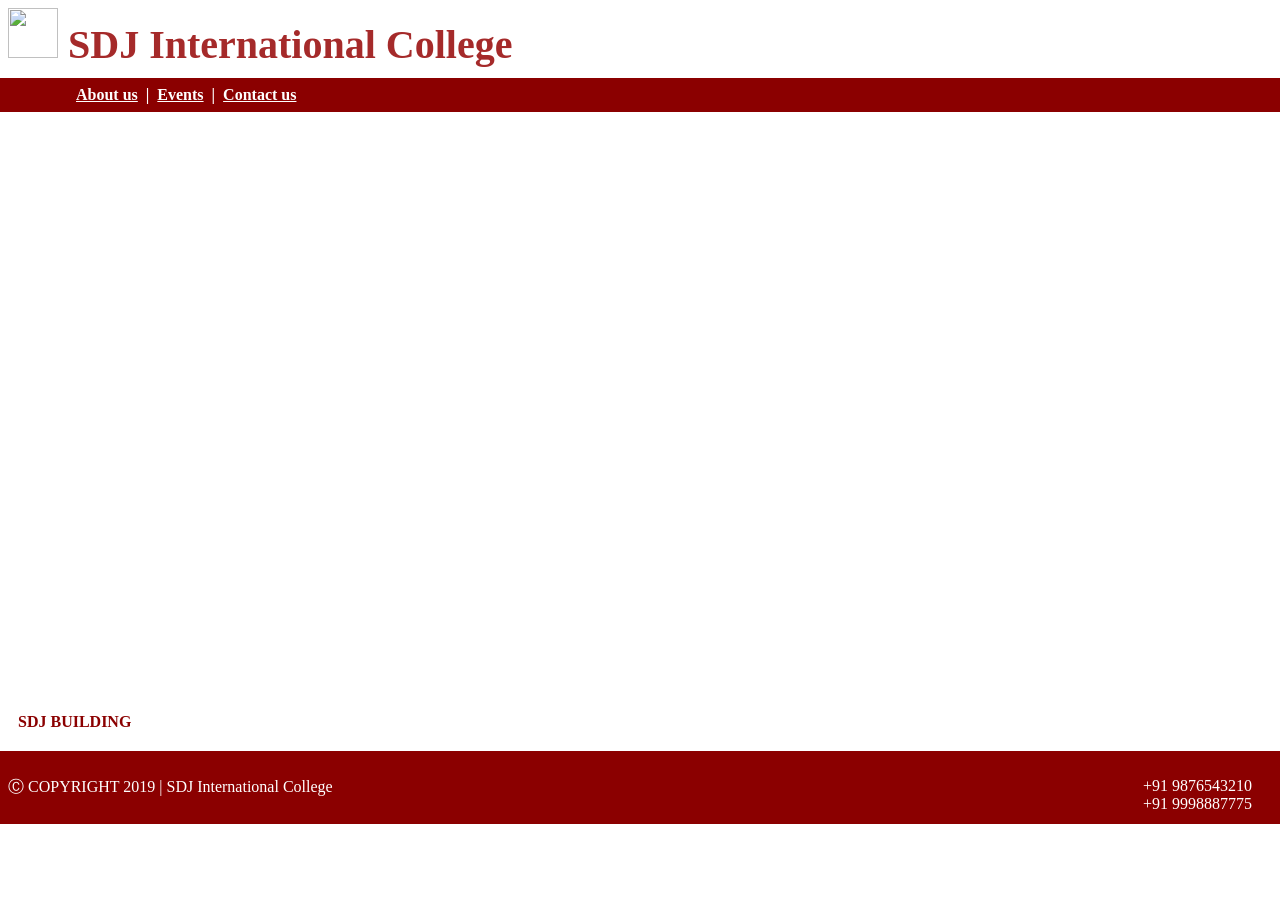
==== index.html @ 9094bf4e "Rename home.html to index.html" ====
<html>
<head>
    <title>SDJIC</title>
    <link rel="icon" href="images/icon.PNG">
    <meta name="viewport" content="width=device-width, intial-scale=1.0">
</head>
<body>
    <!-- HEADER-->
    <div style="font-size: 40px;"><a href="home.html" style="color:brown; text-decoration: none;"><b><img src="images/icon.PNG" height="50px">&nbsp;SDJ International College</b></a></div>
    <!-- NAVIGATION BAR-->
    <div style="background-color:darkred;
                padding: 8px 8px 8px 78px;
                margin: 10px -10px 0 -10px;
                font-weight: 600;
                color: white;">
        
        <text><a href="about.html" style="color: white">About us</a> &nbsp;|&nbsp;  
            <a href="events.html" style="color: white">Events</a> &nbsp;|&nbsp; 
            <a href="contact.html" style="color: white">Contact us</a>
        </text>
        
    </div>
    <!-- MAIN CONTENT-->
    <div style="background-image: linear-gradient(rgba(255,255,255,.5), rgba(255,255,255,.5)), url(images/sdjb.jpg);
                background-repeat: no-repeat;
                background-position: center;
                background-size: cover;
                height:70%;
                width: 100%;
                font-weight: 700;
                padding:0px;
                color: darkred;
                margin-top:10px;
                position: relative;">
        <div style="position: absolute;
                    bottom: 10px;
                    left: 10px;">SDJ BUILDING</div>
    </div>
    <!-- FOOTER-->
    <div style="background-color: darkred;
                color: white;
                margin: 10px -10px 0px -10px;
                padding:10px 30px 10px 10px;">
        <p style="text-align:left;">&#9400; COPYRIGHT 2019 | SDJ International College <span style="float:right;">+91 9876543210 <br> +91 9998887775</span></p>
        
    </div>
</body>
</html>
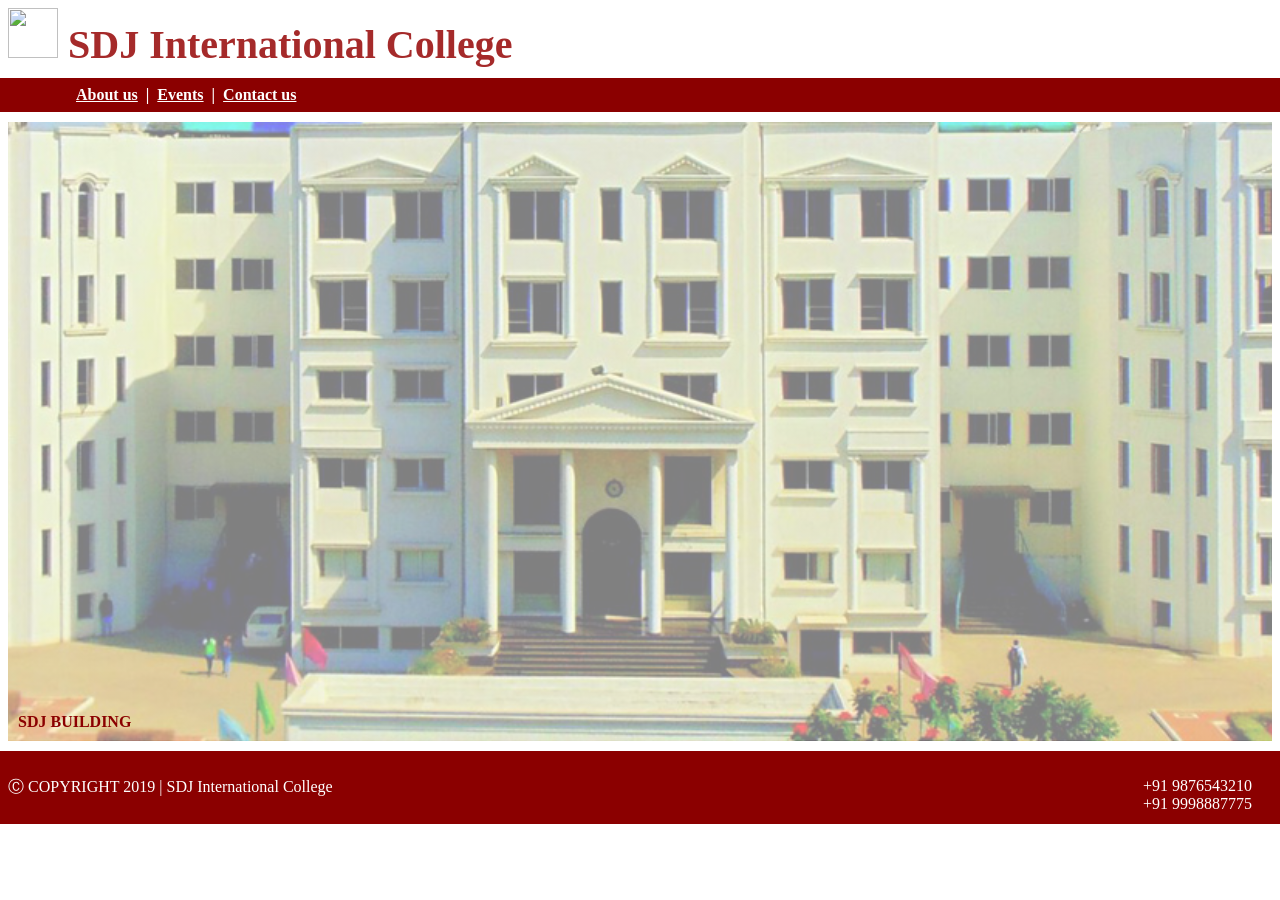
==== commit 796df937: "Update index.html" ====
--- a/index.html
+++ b/index.html
@@ -1,12 +1,16 @@
 <html>
 <head>
     <title>SDJIC</title>
-    <link rel="icon" href="images/icon.PNG">
+    <link rel="icon" href="includes/images/icon.png">
     <meta name="viewport" content="width=device-width, intial-scale=1.0">
 </head>
 <body>
     <!-- HEADER-->
-    <div style="font-size: 40px;"><a href="home.html" style="color:brown; text-decoration: none;"><b><img src="images/icon.PNG" height="50px">&nbsp;SDJ International College</b></a></div>
+    <div style="font-size: 40px;">
+        <a href="index.html" style="color:brown; text-decoration: none;">
+            <b><img src="images/icon.PNG" height="50px">&nbsp;SDJ International College</b>
+        </a>
+    </div>
     <!-- NAVIGATION BAR-->
     <div style="background-color:darkred;
                 padding: 8px 8px 8px 78px;
@@ -14,14 +18,14 @@
                 font-weight: 600;
                 color: white;">
         
-        <text><a href="about.html" style="color: white">About us</a> &nbsp;|&nbsp;  
-            <a href="events.html" style="color: white">Events</a> &nbsp;|&nbsp; 
-            <a href="contact.html" style="color: white">Contact us</a>
+        <text><a href="pages/about.html" style="color: white">About us</a> &nbsp;|&nbsp;  
+            <a href="pages/events.html" style="color: white">Events</a> &nbsp;|&nbsp; 
+            <a href="pages/contact.html" style="color: white">Contact us</a>
         </text>
         
     </div>
     <!-- MAIN CONTENT-->
-    <div style="background-image: linear-gradient(rgba(255,255,255,.5), rgba(255,255,255,.5)), url(images/sdjb.jpg);
+    <div style="background-image: linear-gradient(rgba(255,255,255,.5), rgba(255,255,255,.5)), url(includes/images/sdjb.jpg);
                 background-repeat: no-repeat;
                 background-position: center;
                 background-size: cover;
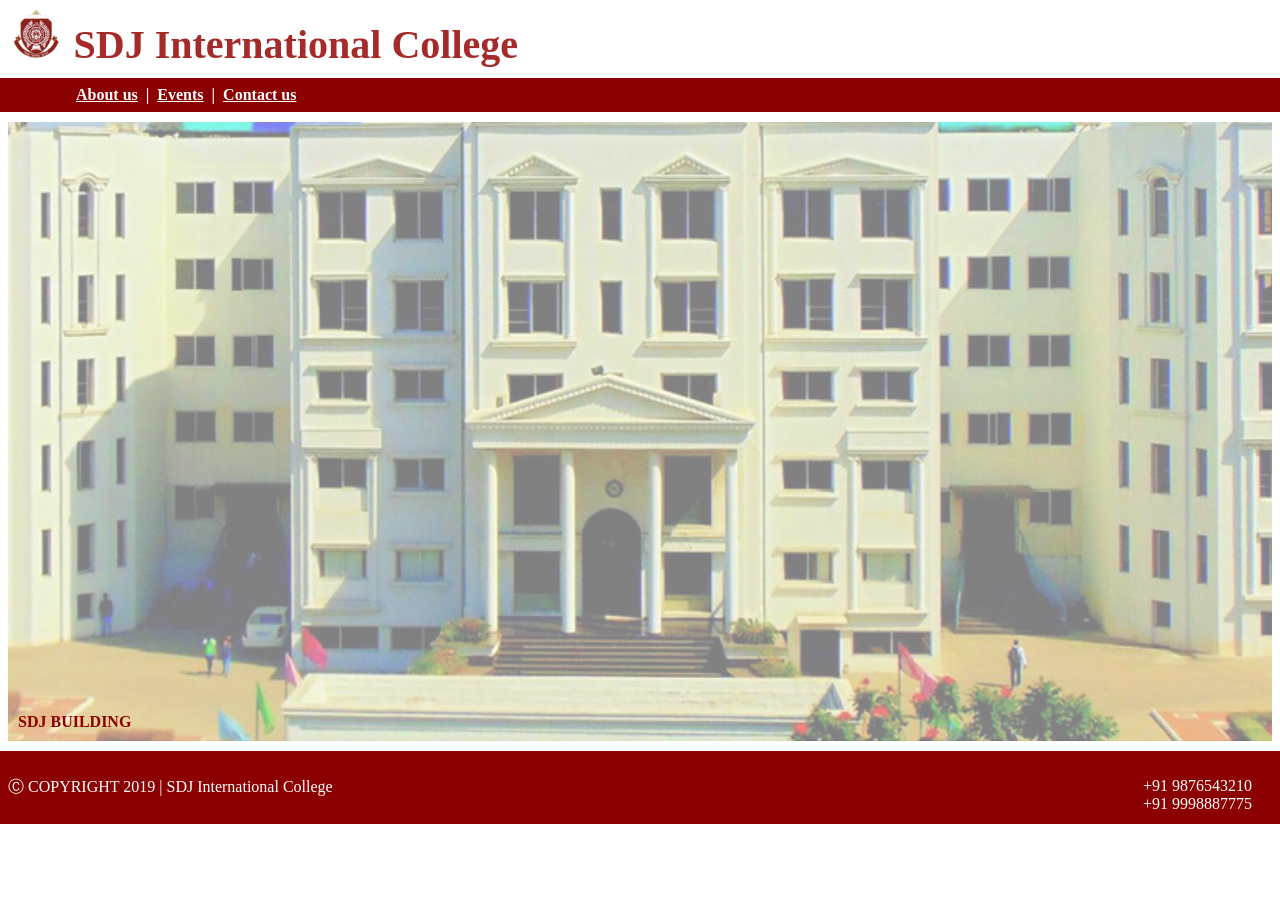
==== commit e0dccb89: "Update index.html" ====
--- a/index.html
+++ b/index.html
@@ -8,7 +8,7 @@
     <!-- HEADER-->
     <div style="font-size: 40px;">
         <a href="index.html" style="color:brown; text-decoration: none;">
-            <b><img src="images/icon.PNG" height="50px">&nbsp;SDJ International College</b>
+            <b><img src="includes/images/icon.PNG" height="50px">&nbsp;SDJ International College</b>
         </a>
     </div>
     <!-- NAVIGATION BAR-->
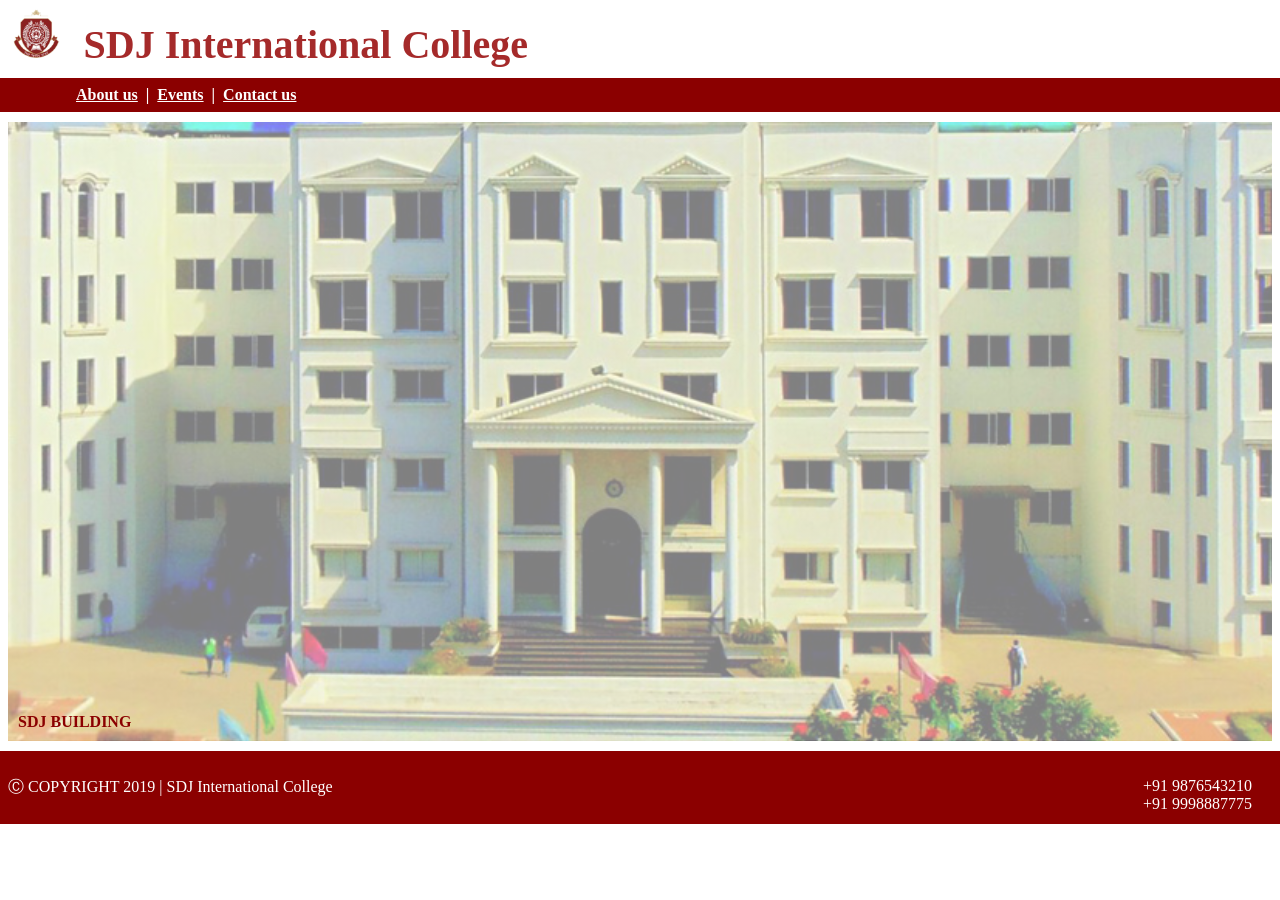
==== commit 9d4420cd: "Update index.html" ====
--- a/index.html
+++ b/index.html
@@ -8,7 +8,8 @@
     <!-- HEADER-->
     <div style="font-size: 40px;">
         <a href="index.html" style="color:brown; text-decoration: none;">
-            <b><img src="includes/images/icon.PNG" height="50px">&nbsp;SDJ International College</b>
+            <img src="includes/images/icon.PNG" height="50px">
+            <b>&nbsp;SDJ International College</b>
         </a>
     </div>
     <!-- NAVIGATION BAR-->
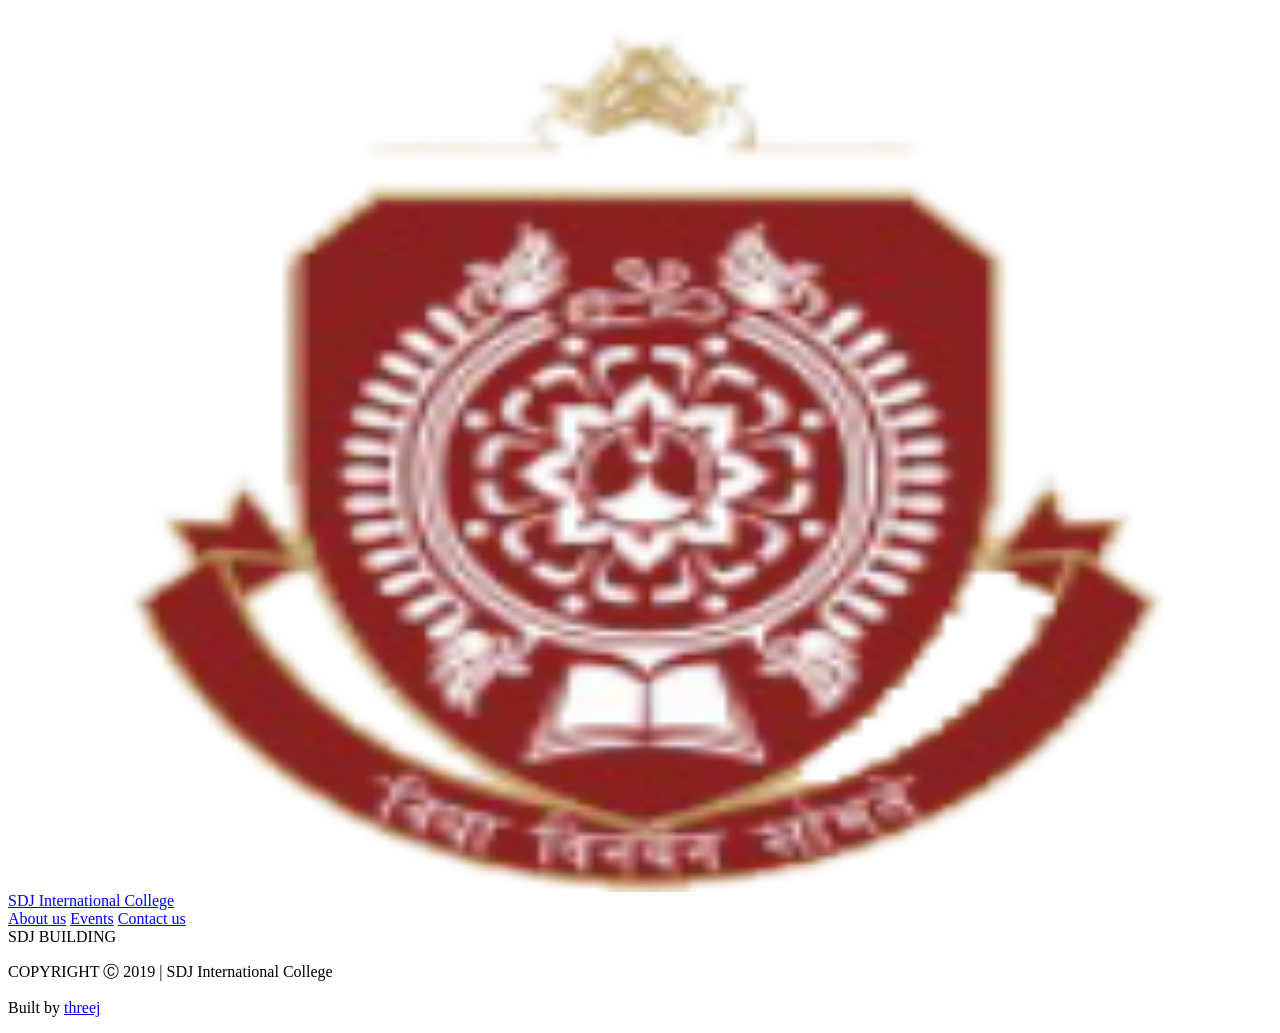
==== commit 0b6fed94: "Update index.html" ====
--- a/index.html
+++ b/index.html
@@ -1,53 +1,45 @@
+<!--Index Page-->
 <html>
+<!-- HEAD -->
 <head>
     <title>SDJIC</title>
     <link rel="icon" href="includes/images/icon.png">
-    <meta name="viewport" content="width=device-width, intial-scale=1.0">
+    <link rel="stylesheet" href="includes/style.css">
+    <meta name="viewport" content="width=device-width, initial-scale=1.0">
 </head>
+
+<!-- BODY -->
 <body>
-    <!-- HEADER-->
-    <div style="font-size: 40px;">
-        <a href="index.html" style="color:brown; text-decoration: none;">
-            <img src="includes/images/icon.PNG" height="50px">
-            <b>&nbsp;SDJ International College</b>
+    <!-- HEADER -->
+    <div class="header">
+        <a href="#">
+            <div class="site-logo">
+                <img src="includes/images/icon.png" width="100%" height="100%"/>
+            </div>
+            <div class="site-title">SDJ International College</div>
         </a>
     </div>
-    <!-- NAVIGATION BAR-->
-    <div style="background-color:darkred;
-                padding: 8px 8px 8px 78px;
-                margin: 10px -10px 0 -10px;
-                font-weight: 600;
-                color: white;">
-        
-        <text><a href="pages/about.html" style="color: white">About us</a> &nbsp;|&nbsp;  
-            <a href="pages/events.html" style="color: white">Events</a> &nbsp;|&nbsp; 
-            <a href="pages/contact.html" style="color: white">Contact us</a>
-        </text>
-        
+    <!-- HEADER END -->
+
+    <!-- NAVIGATION BAR -->
+    <div class="navigation">
+        <a href="pages/about.html">About us</a>
+        <a href="pages/events.html">Events</a>
+        <a href="pages/contact.html">Contact us</a>
     </div>
+    <!-- NAVIGATION BAR END -->
+
     <!-- MAIN CONTENT-->
-    <div style="background-image: linear-gradient(rgba(255,255,255,.5), rgba(255,255,255,.5)), url(includes/images/sdjb.jpg);
-                background-repeat: no-repeat;
-                background-position: center;
-                background-size: cover;
-                height:70%;
-                width: 100%;
-                font-weight: 700;
-                padding:0px;
-                color: darkred;
-                margin-top:10px;
-                position: relative;">
-        <div style="position: absolute;
-                    bottom: 10px;
-                    left: 10px;">SDJ BUILDING</div>
+    <div class="main">
+        <div class="img-caption">SDJ BUILDING</div>
     </div>
+    <!-- MAIN CONTENT END-->
+
     <!-- FOOTER-->
-    <div style="background-color: darkred;
-                color: white;
-                margin: 10px -10px 0px -10px;
-                padding:10px 30px 10px 10px;">
-        <p style="text-align:left;">&#9400; COPYRIGHT 2019 | SDJ International College <span style="float:right;">+91 9876543210 <br> +91 9998887775</span></p>
-        
+    <div class="footer">
+        <p>COPYRIGHT &#9400; 2019 | SDJ International College</p>
+        <p>Built by <a href="https://threej.in/development">threej</p>
     </div>
+    <!-- FOOTER END-->
 </body>
 </html>
--- a/includes/style.css
+++ b/includes/style.css
@@ -0,0 +1 @@
+// css file
